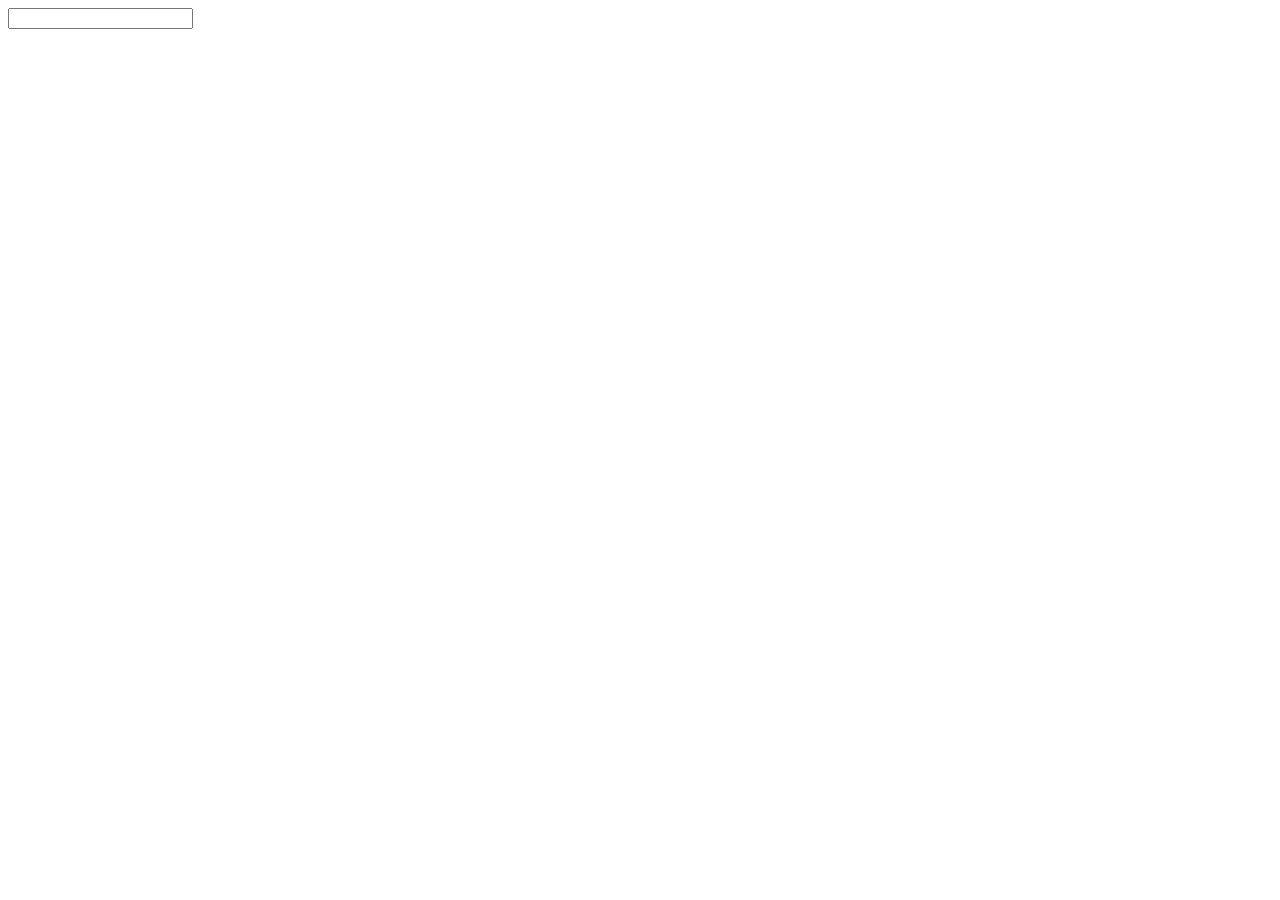
==== index.html @ 7f201389 "Initial commit" ====
<!DOCTYPE html>
<html lang="en">

<head>
    <meta charset="UTF-8">
    <meta name="viewport" content="width=device-width, initial-scale=1.0">
    <link rel="stylesheet" href="styles.css">
    <title>Monkeytype</title>
</head>

<body>
    <div class="wrapper">
        <div id="words" class="">Here are some words</div>
        <input id="wordsInput" class="" tabindex="0"></input>
    </div>
    <script src="js/script.js" type="module"></script>
</body>

</html>
---- styles.css ----
/* @import url("https://fonts.googleapis.com/css?family=Roboto+Mono&display=swap");

* {
    margin: 0;
    padding: 0;
    box-sizing: border-box;
}

body {
    margin: 0;
    padding: 2rem;
    height: 100vh;
    font-family: "Roboto Mono";
}

.wrapper {
    max-width: 800px;
    min-width: 600px;
    margin: 0 auto;
    display: grid;
    grid-auto-flow: row;
    /* grid-template-rows: 2rem auto 1rem; */
    height: 100%;
    gap: 1rem;
    /* margin-top: 1rem; */
    /* margin-bottom: 1rem; */
    align-items: center;
    z-index: 999;
    grid-template-rows: 1fr auto;
  } */
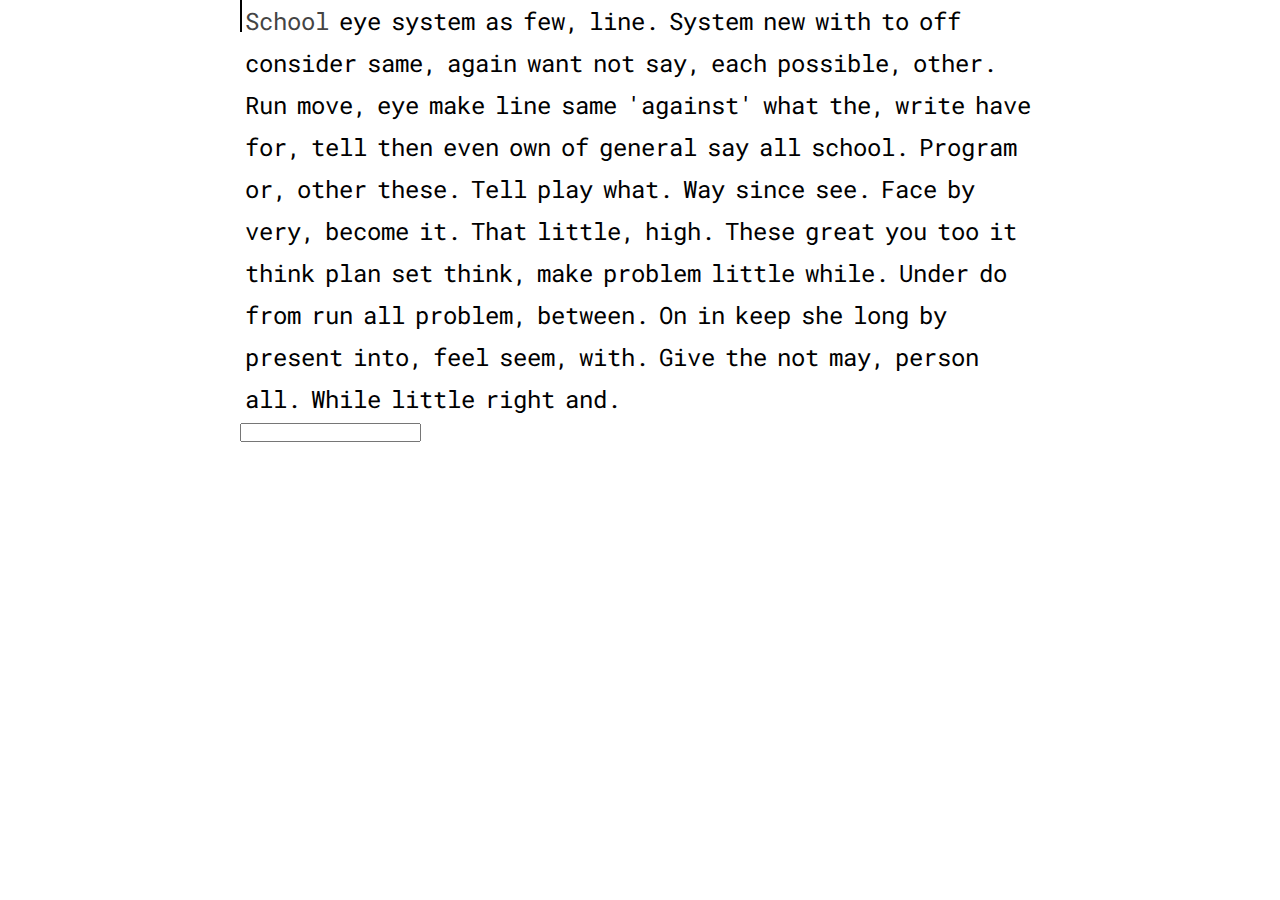
==== commit 631ed2c4: "Added the caret and it's functionality" ====
--- a/index.html
+++ b/index.html
@@ -9,9 +9,10 @@
 </head>
 
 <body>
-    <div class="wrapper">
+    <div id="wrapper">
+        <div id="caret"></div>
         <div id="words" class="">Here are some words</div>
-        <input id="wordsInput" class="" tabindex="0"></input>
+        <input id="wordsInput" class="" tabindex="0" />
     </div>
     <script src="js/script.js" type="module"></script>
 </body>
--- a/styles.css
+++ b/styles.css
@@ -1,4 +1,4 @@
-/* @import url("https://fonts.googleapis.com/css?family=Roboto+Mono&display=swap");
+@import url("https://fonts.googleapis.com/css?family=Roboto+Mono&display=swap");
 
 * {
     margin: 0;
@@ -7,24 +7,51 @@
 }
 
 body {
-    margin: 0;
-    padding: 2rem;
-    height: 100vh;
-    font-family: "Roboto Mono";
+    font-family: 'Roboto Mono';
 }
 
-.wrapper {
+#wrapper {
     max-width: 800px;
     min-width: 600px;
     margin: 0 auto;
-    display: grid;
-    grid-auto-flow: row;
-    /* grid-template-rows: 2rem auto 1rem; */
-    height: 100%;
-    gap: 1rem;
-    /* margin-top: 1rem; */
-    /* margin-bottom: 1rem; */
-    align-items: center;
-    z-index: 999;
-    grid-template-rows: 1fr auto;
-  } */+    position: relative;
+}
+
+#words {
+    display: flex;
+    flex-wrap: wrap;
+    font-size: 1.5rem;
+}
+
+.word {
+    margin: 5px 5px;
+}
+
+.word.active {
+    color: #444;
+}
+
+#caret {
+    width: 2px;
+    height: 2rem;
+    background-color: black;
+    position: absolute;
+    /* animation-name: caretFlash;
+    animation-timing-function: cubic-bezier(0.455, 0.03, 0.515, 0.955);
+    animation-iteration-count: infinite;
+    animation-duration: 1s;
+    transition: 0.05s; */
+    /* left: 30px; */
+}
+
+@keyframes caretFlash {
+    0% {
+      background: transparent;
+    }
+    50% {
+      background: var(--caret-color);
+    }
+    100% {
+      background: transparent;
+    }
+  }